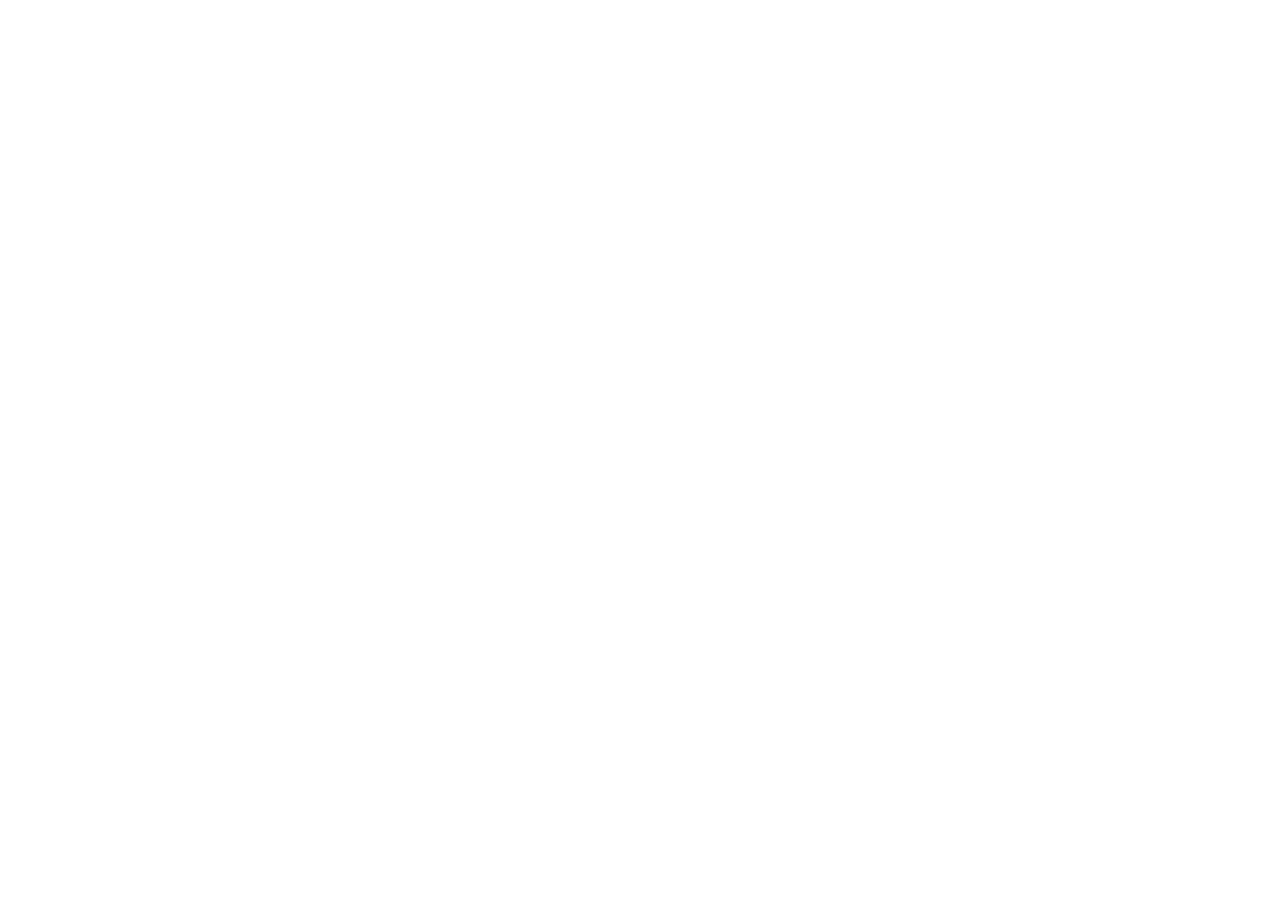
==== GIT tutorial/index.html @ 9e5addc7 "testujemy" ====
<!DOCTYPE html>
<html lang="pl">
<head>
    <meta charset="UTF-8">
    <meta http-equiv="X-UA-Compatible" content="IE=edge">
    <meta name="viewport" content="width=device-width, initial-scale=1.0">
    <title>GIT TEST</title>
</head>
<body>
    
</body>
</html>
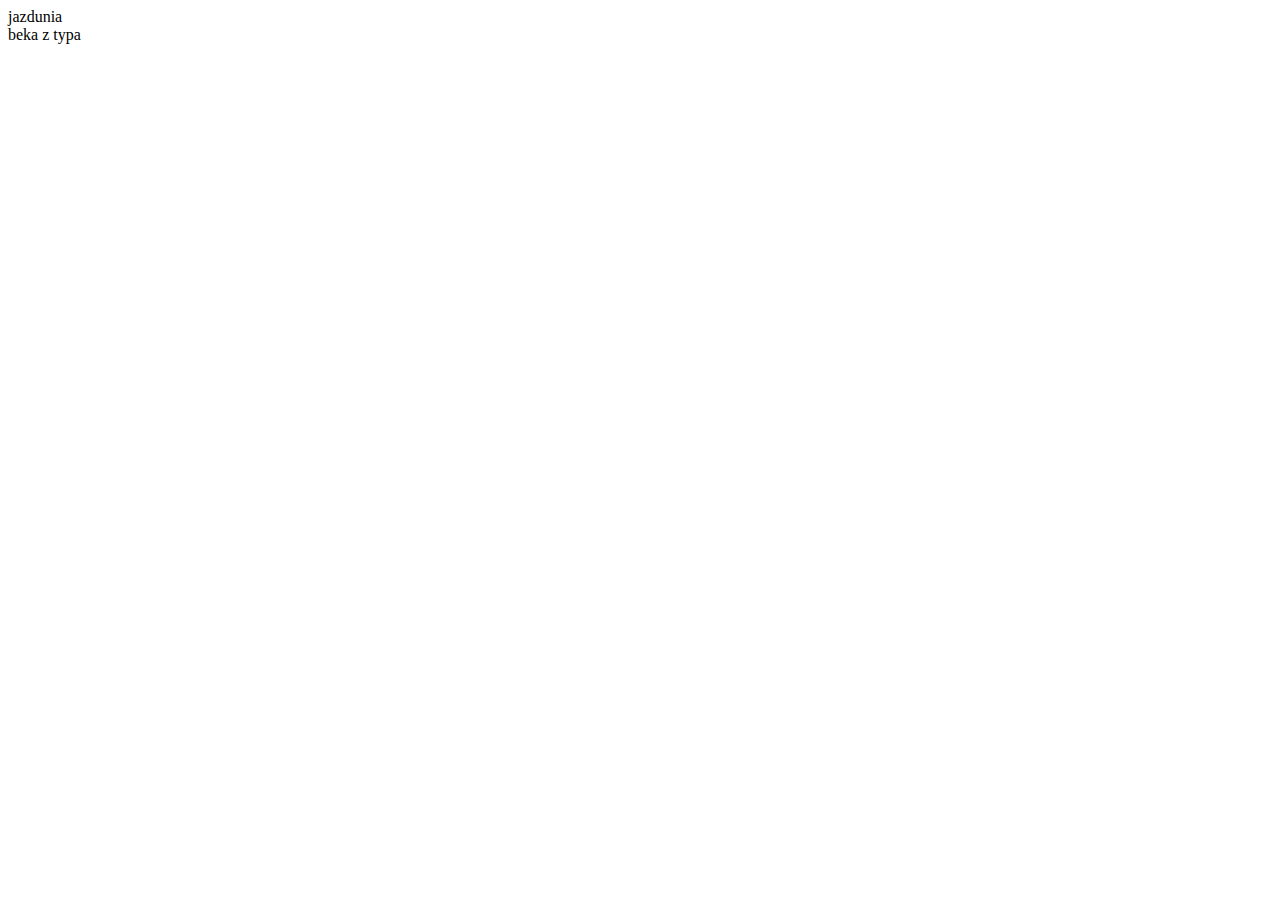
==== commit 617ace1d: "update" ====
--- a/GIT tutorial/index.html
+++ b/GIT tutorial/index.html
@@ -4,9 +4,11 @@
     <meta charset="UTF-8">
     <meta http-equiv="X-UA-Compatible" content="IE=edge">
     <meta name="viewport" content="width=device-width, initial-scale=1.0">
+    <link rel="stylesheet" href="/css/style.css">
     <title>GIT TEST</title>
 </head>
 <body>
-    
+    <header>jazdunia</header>
+    <article>beka z typa</article>
 </body>
 </html>